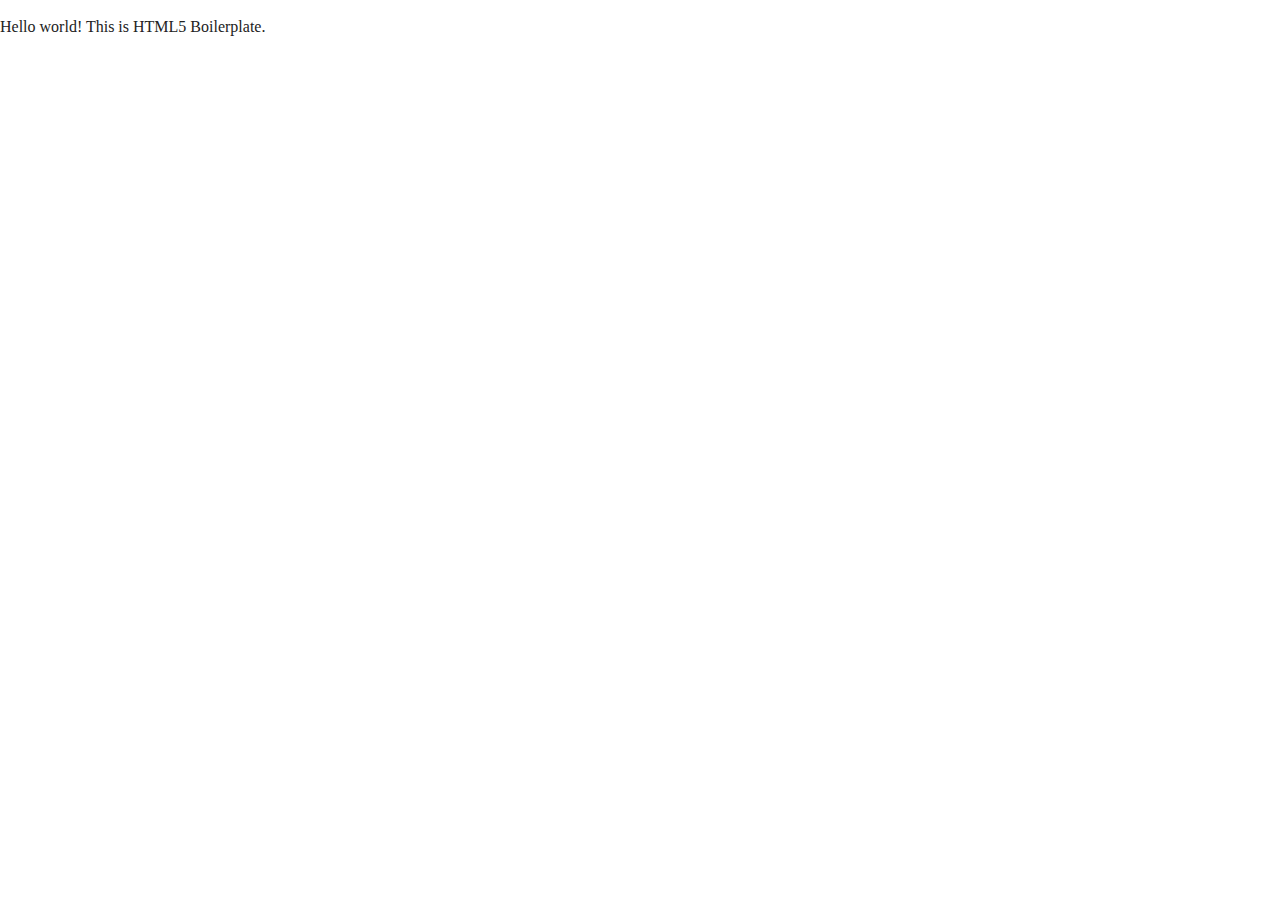
==== index.html @ 9f0dc6ee "first commit" ====
<!doctype html>
<html class="no-js" lang="">
    <head>
        <meta charset="utf-8">
        <meta http-equiv="x-ua-compatible" content="ie=edge">
        <title></title>
        <meta name="description" content="">
        <meta name="viewport" content="width=device-width, initial-scale=1">

        <link rel="manifest" href="site.webmanifest">
        <link rel="apple-touch-icon" href="icon.png">
        <!-- Place favicon.ico in the root directory -->

        <link rel="stylesheet" href="css/normalize.css">
        <link rel="stylesheet" href="css/main.css">
    </head>
    <body>
        <!--[if lte IE 9]>
            <p class="browserupgrade">You are using an <strong>outdated</strong> browser. Please <a href="https://browsehappy.com/">upgrade your browser</a> to improve your experience and security.</p>
        <![endif]-->

        <!-- Add your site or application content here -->
        <p>Hello world! This is HTML5 Boilerplate.</p>
        <script src="js/vendor/modernizr-3.5.0.min.js"></script>
        <script src="https://code.jquery.com/jquery-3.2.1.min.js" integrity="sha256-hwg4gsxgFZhOsEEamdOYGBf13FyQuiTwlAQgxVSNgt4=" crossorigin="anonymous"></script>
        <script>window.jQuery || document.write('<script src="js/vendor/jquery-3.2.1.min.js"><\/script>')</script>
        <script src="js/plugins.js"></script>
        <script src="js/main.js"></script>

        <!-- Google Analytics: change UA-XXXXX-Y to be your site's ID. -->
        <script>
            window.ga=function(){ga.q.push(arguments)};ga.q=[];ga.l=+new Date;
            ga('create','UA-XXXXX-Y','auto');ga('send','pageview')
        </script>
        <script src="https://www.google-analytics.com/analytics.js" async defer></script>
    </body>
</html>
---- css/main.css ----
/*! normalize.css v7.0.0 | MIT License | github.com/necolas/normalize.css */
/* Document
   ========================================================================== */
/**
 * 1. Correct the line height in all browsers.
 * 2. Prevent adjustments of font size after orientation changes in
 *    IE on Windows Phone and in iOS.
 */
html {
  line-height: 1.15;
  /* 1 */
  -ms-text-size-adjust: 100%;
  /* 2 */
  -webkit-text-size-adjust: 100%;
  /* 2 */ }

/* Sections
   ========================================================================== */
/**
 * Remove the margin in all browsers (opinionated).
 */
body {
  margin: 0; }

/**
 * Add the correct display in IE 9-.
 */
article,
aside,
footer,
header,
nav,
section {
  display: block; }

/**
 * Correct the font size and margin on `h1` elements within `section` and
 * `article` contexts in Chrome, Firefox, and Safari.
 */
h1 {
  font-size: 2em;
  margin: 0.67em 0; }

/* Grouping content
   ========================================================================== */
/**
 * Add the correct display in IE 9-.
 * 1. Add the correct display in IE.
 */
figcaption,
figure,
main {
  /* 1 */
  display: block; }

/**
 * Add the correct margin in IE 8.
 */
figure {
  margin: 1em 40px; }

/**
 * 1. Add the correct box sizing in Firefox.
 * 2. Show the overflow in Edge and IE.
 */
hr {
  box-sizing: content-box;
  /* 1 */
  height: 0;
  /* 1 */
  overflow: visible;
  /* 2 */ }

/**
 * 1. Correct the inheritance and scaling of font size in all browsers.
 * 2. Correct the odd `em` font sizing in all browsers.
 */
pre {
  font-family: monospace, monospace;
  /* 1 */
  font-size: 1em;
  /* 2 */ }

/* Text-level semantics
   ========================================================================== */
/**
 * 1. Remove the gray background on active links in IE 10.
 * 2. Remove gaps in links underline in iOS 8+ and Safari 8+.
 */
a {
  background-color: transparent;
  /* 1 */
  -webkit-text-decoration-skip: objects;
  /* 2 */ }

/**
 * 1. Remove the bottom border in Chrome 57- and Firefox 39-.
 * 2. Add the correct text decoration in Chrome, Edge, IE, Opera, and Safari.
 */
abbr[title] {
  border-bottom: none;
  /* 1 */
  text-decoration: underline;
  /* 2 */
  text-decoration: underline dotted;
  /* 2 */ }

/**
 * Prevent the duplicate application of `bolder` by the next rule in Safari 6.
 */
b,
strong {
  font-weight: inherit; }

/**
 * Add the correct font weight in Chrome, Edge, and Safari.
 */
b,
strong {
  font-weight: bolder; }

/**
 * 1. Correct the inheritance and scaling of font size in all browsers.
 * 2. Correct the odd `em` font sizing in all browsers.
 */
code,
kbd,
samp {
  font-family: monospace, monospace;
  /* 1 */
  font-size: 1em;
  /* 2 */ }

/**
 * Add the correct font style in Android 4.3-.
 */
dfn {
  font-style: italic; }

/**
 * Add the correct background and color in IE 9-.
 */
mark {
  background-color: #ff0;
  color: #000; }

/**
 * Add the correct font size in all browsers.
 */
small {
  font-size: 80%; }

/**
 * Prevent `sub` and `sup` elements from affecting the line height in
 * all browsers.
 */
sub,
sup {
  font-size: 75%;
  line-height: 0;
  position: relative;
  vertical-align: baseline; }

sub {
  bottom: -0.25em; }

sup {
  top: -0.5em; }

/* Embedded content
   ========================================================================== */
/**
 * Add the correct display in IE 9-.
 */
audio,
video {
  display: inline-block; }

/**
 * Add the correct display in iOS 4-7.
 */
audio:not([controls]) {
  display: none;
  height: 0; }

/**
 * Remove the border on images inside links in IE 10-.
 */
img {
  border-style: none; }

/**
 * Hide the overflow in IE.
 */
svg:not(:root) {
  overflow: hidden; }

/* Forms
   ========================================================================== */
/**
 * 1. Change the font styles in all browsers (opinionated).
 * 2. Remove the margin in Firefox and Safari.
 */
button,
input,
optgroup,
select,
textarea {
  font-family: sans-serif;
  /* 1 */
  font-size: 100%;
  /* 1 */
  line-height: 1.15;
  /* 1 */
  margin: 0;
  /* 2 */ }

/**
 * Show the overflow in IE.
 * 1. Show the overflow in Edge.
 */
button,
input {
  /* 1 */
  overflow: visible; }

/**
 * Remove the inheritance of text transform in Edge, Firefox, and IE.
 * 1. Remove the inheritance of text transform in Firefox.
 */
button,
select {
  /* 1 */
  text-transform: none; }

/**
 * 1. Prevent a WebKit bug where (2) destroys native `audio` and `video`
 *    controls in Android 4.
 * 2. Correct the inability to style clickable types in iOS and Safari.
 */
button,
html [type="button"],
[type="reset"],
[type="submit"] {
  -webkit-appearance: button;
  /* 2 */ }

/**
 * Remove the inner border and padding in Firefox.
 */
button::-moz-focus-inner,
[type="button"]::-moz-focus-inner,
[type="reset"]::-moz-focus-inner,
[type="submit"]::-moz-focus-inner {
  border-style: none;
  padding: 0; }

/**
 * Restore the focus styles unset by the previous rule.
 */
button:-moz-focusring,
[type="button"]:-moz-focusring,
[type="reset"]:-moz-focusring,
[type="submit"]:-moz-focusring {
  outline: 1px dotted ButtonText; }

/**
 * Correct the padding in Firefox.
 */
fieldset {
  padding: 0.35em 0.75em 0.625em; }

/**
 * 1. Correct the text wrapping in Edge and IE.
 * 2. Correct the color inheritance from `fieldset` elements in IE.
 * 3. Remove the padding so developers are not caught out when they zero out
 *    `fieldset` elements in all browsers.
 */
legend {
  box-sizing: border-box;
  /* 1 */
  color: inherit;
  /* 2 */
  display: table;
  /* 1 */
  max-width: 100%;
  /* 1 */
  padding: 0;
  /* 3 */
  white-space: normal;
  /* 1 */ }

/**
 * 1. Add the correct display in IE 9-.
 * 2. Add the correct vertical alignment in Chrome, Firefox, and Opera.
 */
progress {
  display: inline-block;
  /* 1 */
  vertical-align: baseline;
  /* 2 */ }

/**
 * Remove the default vertical scrollbar in IE.
 */
textarea {
  overflow: auto; }

/**
 * 1. Add the correct box sizing in IE 10-.
 * 2. Remove the padding in IE 10-.
 */
[type="checkbox"],
[type="radio"] {
  box-sizing: border-box;
  /* 1 */
  padding: 0;
  /* 2 */ }

/**
 * Correct the cursor style of increment and decrement buttons in Chrome.
 */
[type="number"]::-webkit-inner-spin-button,
[type="number"]::-webkit-outer-spin-button {
  height: auto; }

/**
 * 1. Correct the odd appearance in Chrome and Safari.
 * 2. Correct the outline style in Safari.
 */
[type="search"] {
  -webkit-appearance: textfield;
  /* 1 */
  outline-offset: -2px;
  /* 2 */ }

/**
 * Remove the inner padding and cancel buttons in Chrome and Safari on macOS.
 */
[type="search"]::-webkit-search-cancel-button,
[type="search"]::-webkit-search-decoration {
  -webkit-appearance: none; }

/**
 * 1. Correct the inability to style clickable types in iOS and Safari.
 * 2. Change font properties to `inherit` in Safari.
 */
::-webkit-file-upload-button {
  -webkit-appearance: button;
  /* 1 */
  font: inherit;
  /* 2 */ }

/* Interactive
   ========================================================================== */
/*
 * Add the correct display in IE 9-.
 * 1. Add the correct display in Edge, IE, and Firefox.
 */
details,
menu {
  display: block; }

/*
 * Add the correct display in all browsers.
 */
summary {
  display: list-item; }

/* Scripting
   ========================================================================== */
/**
 * Add the correct display in IE 9-.
 */
canvas {
  display: inline-block; }

/**
 * Add the correct display in IE.
 */
template {
  display: none; }

/* Hidden
   ========================================================================== */
/**
 * Add the correct display in IE 10-.
 */
[hidden] {
  display: none; }

/*! HTML5 Boilerplate v6.0.1 | MIT License | https://html5boilerplate.com/ */
/*
 * What follows is the result of much research on cross-browser styling.
 * Credit left inline and big thanks to Nicolas Gallagher, Jonathan Neal,
 * Kroc Camen, and the H5BP dev community and team.
 */
/* ==========================================================================
   Base styles: opinionated defaults
   ========================================================================== */
html {
  color: #222;
  font-size: 1em;
  line-height: 1.4; }

/*
 * Remove text-shadow in selection highlight:
 * https://twitter.com/miketaylr/status/12228805301
 *
 * Vendor-prefixed and regular ::selection selectors cannot be combined:
 * https://stackoverflow.com/a/16982510/7133471
 *
 * Customize the background color to match your design.
 */
::-moz-selection {
  background: #b3d4fc;
  text-shadow: none; }

::selection {
  background: #b3d4fc;
  text-shadow: none; }

/*
 * A better looking default horizontal rule
 */
hr {
  display: block;
  height: 1px;
  border: 0;
  border-top: 1px solid #ccc;
  margin: 1em 0;
  padding: 0; }

/*
 * Remove the gap between audio, canvas, iframes,
 * images, videos and the bottom of their containers:
 * https://github.com/h5bp/html5-boilerplate/issues/440
 */
audio,
canvas,
iframe,
img,
svg,
video {
  vertical-align: middle; }

/*
 * Remove default fieldset styles.
 */
fieldset {
  border: 0;
  margin: 0;
  padding: 0; }

/*
 * Allow only vertical resizing of textareas.
 */
textarea {
  resize: vertical; }

/* ==========================================================================
   Browser Upgrade Prompt
   ========================================================================== */
.browserupgrade {
  margin: 0.2em 0;
  background: #ccc;
  color: #000;
  padding: 0.2em 0; }

/* ==========================================================================
   Author's custom styles
   ========================================================================== */
/* ==========================================================================
   Helper classes
   ========================================================================== */
/*
 * Hide visually and from screen readers
 */
.hidden {
  display: none !important; }

/*
 * Hide only visually, but have it available for screen readers:
 * https://snook.ca/archives/html_and_css/hiding-content-for-accessibility
 *
 * 1. For long content, line feeds are not interpreted as spaces and small width
 *    causes content to wrap 1 word per line:
 *    https://medium.com/@jessebeach/beware-smushed-off-screen-accessible-text-5952a4c2cbfe
 */
.visuallyhidden {
  border: 0;
  clip: rect(0 0 0 0);
  -webkit-clip-path: inset(50%);
  clip-path: inset(50%);
  height: 1px;
  margin: -1px;
  overflow: hidden;
  padding: 0;
  position: absolute;
  width: 1px;
  white-space: nowrap;
  /* 1 */ }

/*
 * Extends the .visuallyhidden class to allow the element
 * to be focusable when navigated to via the keyboard:
 * https://www.drupal.org/node/897638
 */
.visuallyhidden.focusable:active,
.visuallyhidden.focusable:focus {
  clip: auto;
  -webkit-clip-path: none;
  clip-path: none;
  height: auto;
  margin: 0;
  overflow: visible;
  position: static;
  width: auto;
  white-space: inherit; }

/*
 * Hide visually and from screen readers, but maintain layout
 */
.invisible {
  visibility: hidden; }

/*
 * Clearfix: contain floats
 *
 * For modern browsers
 * 1. The space content is one way to avoid an Opera bug when the
 *    `contenteditable` attribute is included anywhere else in the document.
 *    Otherwise it causes space to appear at the top and bottom of elements
 *    that receive the `clearfix` class.
 * 2. The use of `table` rather than `block` is only necessary if using
 *    `:before` to contain the top-margins of child elements.
 */
.clearfix:before,
.clearfix:after {
  content: " ";
  /* 1 */
  display: table;
  /* 2 */ }

.clearfix:after {
  clear: both; }

/* ==========================================================================
   EXAMPLE Media Queries for Responsive Design.
   These examples override the primary ('mobile first') styles.
   Modify as content requires.
   ========================================================================== */
@media only screen and (min-width: 35em) {
  /* Style adjustments for viewports that meet the condition */ }
@media print, (-webkit-min-device-pixel-ratio: 1.25), (min-resolution: 1.25dppx), (min-resolution: 120dpi) {
  /* Style adjustments for high resolution devices */ }
/* ==========================================================================
   Print styles.
   Inlined to avoid the additional HTTP request:
   http://www.phpied.com/delay-loading-your-print-css/
   ========================================================================== */
@media print {
  *,
  *:before,
  *:after {
    background: transparent !important;
    color: #000 !important;
    /* Black prints faster:
       http://www.sanbeiji.com/archives/953 */
    box-shadow: none !important;
    text-shadow: none !important; }

  a,
  a:visited {
    text-decoration: underline; }

  a[href]:after {
    content: " (" attr(href) ")"; }

  abbr[title]:after {
    content: " (" attr(title) ")"; }

  /*
   * Don't show links that are fragment identifiers,
   * or use the `javascript:` pseudo protocol
   */
  a[href^="#"]:after,
  a[href^="javascript:"]:after {
    content: ""; }

  pre {
    white-space: pre-wrap !important; }

  pre,
  blockquote {
    border: 1px solid #999;
    page-break-inside: avoid; }

  /*
   * Printing Tables:
   * http://css-discuss.incutio.com/wiki/Printing_Tables
   */
  thead {
    display: table-header-group; }

  tr,
  img {
    page-break-inside: avoid; }

  p,
  h2,
  h3 {
    orphans: 3;
    widows: 3; }

  h2,
  h3 {
    page-break-after: avoid; } }
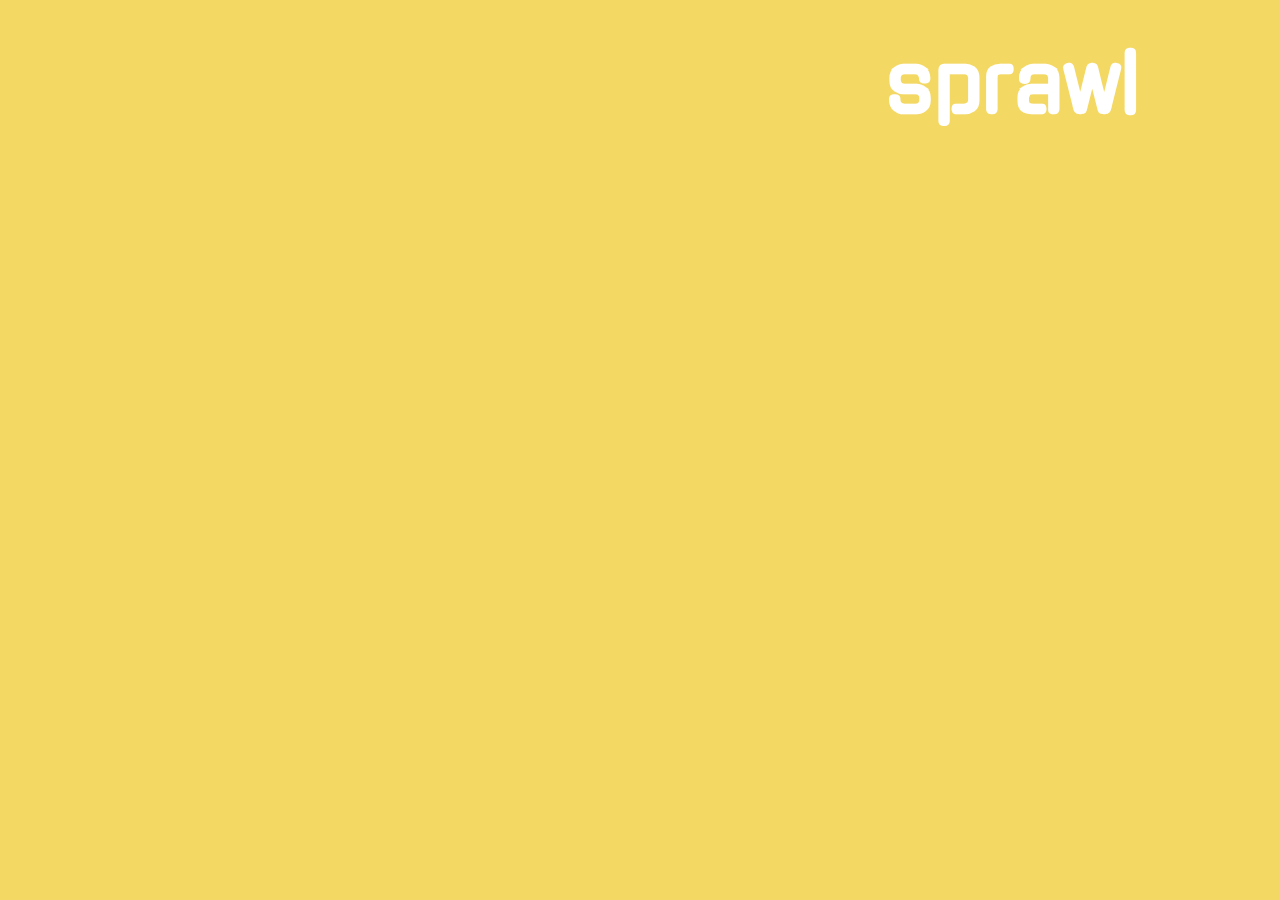
==== commit 47c63141: "made the background all yellow, added a new page" ====
--- a/index.html
+++ b/index.html
@@ -13,14 +13,30 @@
 
         <link rel="stylesheet" href="css/normalize.css">
         <link rel="stylesheet" href="css/main.css">
+        <link href="https://fonts.googleapis.com/css?family=Gugi" rel="stylesheet">
+        <!-- the following script is from w3schools with minor adjustments for fading -->
+        <script src="https://ajax.googleapis.com/ajax/libs/jquery/3.3.1/jquery.min.js"></script>
+        <script>
+            $(document).ready(function()){
+                $(".arrow").fadeIn(1000);
+        });
+        </script>
+
     </head>
     <body>
+        <div class="bg-animation">
         <!--[if lte IE 9]>
             <p class="browserupgrade">You are using an <strong>outdated</strong> browser. Please <a href="https://browsehappy.com/">upgrade your browser</a> to improve your experience and security.</p>
         <![endif]-->
 
         <!-- Add your site or application content here -->
-        <p>Hello world! This is HTML5 Boilerplate.</p>
+    <header>
+        <h1 id="real-big">sprawl</h1>
+        <div class="arrow"><a href="p01.html"></a></div>
+    </header>
+
+
+
         <script src="js/vendor/modernizr-3.5.0.min.js"></script>
         <script src="https://code.jquery.com/jquery-3.2.1.min.js" integrity="sha256-hwg4gsxgFZhOsEEamdOYGBf13FyQuiTwlAQgxVSNgt4=" crossorigin="anonymous"></script>
         <script>window.jQuery || document.write('<script src="js/vendor/jquery-3.2.1.min.js"><\/script>')</script>
@@ -33,5 +49,7 @@
             ga('create','UA-XXXXX-Y','auto');ga('send','pageview')
         </script>
         <script src="https://www.google-analytics.com/analytics.js" async defer></script>
+    </div>
+  
     </body>
 </html>
--- a/css/main.css
+++ b/css/main.css
@@ -616,3 +616,225 @@
   h2,
   h3 {
     page-break-after: avoid; } }
+.icon-sprite, .icon-a-000, .icon-a-001, .icon-a-002, .icon-a-003, .icon-a-004, .icon-a-005, .icon-a-006, .icon-a-007, .icon-a-008, .icon-a-009, .icon-a-010, .icon-a-011, .icon-a-012, .icon-a-013, .icon-a-014, .icon-a-015, .icon-a-016, .icon-a-017, .icon-a-018, .icon-a-019, .icon-a-020, .icon-a-021, .icon-a-022, .icon-a-023, .icon-a-024, .icon-a-025, .icon-a-026, .icon-a-027, .icon-a-028, .icon-a-029, .icon-a-030, .icon-a-031, .icon-a-032, .icon-a-033, .icon-a-034, .icon-a-035, .icon-a-036, .icon-a-037, .icon-a-038, .icon-a-039, .icon-a-040, .icon-a-041, .icon-a-042, .icon-a-043, .icon-a-044, .icon-a-045, .icon-a-046, .icon-a-047, .icon-a-048, .icon-a-049, .icon-a-050 {
+  background-image: url('../img/icon-s8ca0177234.png');
+  background-repeat: no-repeat; }
+
+.icon-a-000 {
+  background-position: 0 0; }
+
+.icon-a-001 {
+  background-position: -1366px 0; }
+
+.icon-a-002 {
+  background-position: -2732px 0; }
+
+.icon-a-003 {
+  background-position: -4098px 0; }
+
+.icon-a-004 {
+  background-position: -5464px 0; }
+
+.icon-a-005 {
+  background-position: -6830px 0; }
+
+.icon-a-006 {
+  background-position: -8196px 0; }
+
+.icon-a-007 {
+  background-position: -9562px 0; }
+
+.icon-a-008 {
+  background-position: -10928px 0; }
+
+.icon-a-009 {
+  background-position: -12294px 0; }
+
+.icon-a-010 {
+  background-position: -13660px 0; }
+
+.icon-a-011 {
+  background-position: -15026px 0; }
+
+.icon-a-012 {
+  background-position: -16392px 0; }
+
+.icon-a-013 {
+  background-position: -17758px 0; }
+
+.icon-a-014 {
+  background-position: -19124px 0; }
+
+.icon-a-015 {
+  background-position: -20490px 0; }
+
+.icon-a-016 {
+  background-position: -21856px 0; }
+
+.icon-a-017 {
+  background-position: -23222px 0; }
+
+.icon-a-018 {
+  background-position: -24588px 0; }
+
+.icon-a-019 {
+  background-position: -25954px 0; }
+
+.icon-a-020 {
+  background-position: -27320px 0; }
+
+.icon-a-021 {
+  background-position: -28686px 0; }
+
+.icon-a-022 {
+  background-position: -30052px 0; }
+
+.icon-a-023 {
+  background-position: -31418px 0; }
+
+.icon-a-024 {
+  background-position: -32784px 0; }
+
+.icon-a-025 {
+  background-position: -34150px 0; }
+
+.icon-a-026 {
+  background-position: -35516px 0; }
+
+.icon-a-027 {
+  background-position: -36882px 0; }
+
+.icon-a-028 {
+  background-position: -38248px 0; }
+
+.icon-a-029 {
+  background-position: -39614px 0; }
+
+.icon-a-030 {
+  background-position: -40980px 0; }
+
+.icon-a-031 {
+  background-position: -42346px 0; }
+
+.icon-a-032 {
+  background-position: -43712px 0; }
+
+.icon-a-033 {
+  background-position: -45078px 0; }
+
+.icon-a-034 {
+  background-position: -46444px 0; }
+
+.icon-a-035 {
+  background-position: -47810px 0; }
+
+.icon-a-036 {
+  background-position: -49176px 0; }
+
+.icon-a-037 {
+  background-position: -50542px 0; }
+
+.icon-a-038 {
+  background-position: -51908px 0; }
+
+.icon-a-039 {
+  background-position: -53274px 0; }
+
+.icon-a-040 {
+  background-position: -54640px 0; }
+
+.icon-a-041 {
+  background-position: -56006px 0; }
+
+.icon-a-042 {
+  background-position: -57372px 0; }
+
+.icon-a-043 {
+  background-position: -58738px 0; }
+
+.icon-a-044 {
+  background-position: -60104px 0; }
+
+.icon-a-045 {
+  background-position: -61470px 0; }
+
+.icon-a-046 {
+  background-position: -62836px 0; }
+
+.icon-a-047 {
+  background-position: -64202px 0; }
+
+.icon-a-048 {
+  background-position: -65568px 0; }
+
+.icon-a-049 {
+  background-position: -66934px 0; }
+
+.icon-a-050 {
+  background-position: -68300px 0; }
+
+html {
+  background-color: #F4D864; }
+
+body {
+  margin-top: -2%;
+  width: 100%;
+  height: 100%;
+  display: flex;
+  justify-content: center;
+  align-items: center;
+  font-family: 'Gugi'; }
+
+#real-big {
+  font-size: 500%;
+  color: white; }
+
+header {
+  display: flex;
+  padding-right: 10%;
+  flex-direction: column;
+  align-items: flex-end; }
+
+.bg-animation {
+  align-self: center;
+  min-width: 1250px;
+  min-height: 768px;
+  background: url("../img/icon-s8ca0177234.png") left center;
+  animation: play 5s steps(50) alternate 2; }
+
+@keyframes play {
+  100% {
+    background-position: -68300px; } }
+@keyframes cssAnimation {
+  to {
+    opacity: 1;
+    transition: opacity 10s; } }
+@-webkit-keyframes cssAnimation {
+  to {
+    width: 0;
+    height: 0;
+    opacity: 1;
+    transition: opacity 10s; } }
+.arrow {
+  width: 100px;
+  height: 100px;
+  background-image: url("../img/arrow.png");
+  -moz-animation: cssAnimation 0s ease-in 10s forwards;
+  -webkit-animation: cssAnimation 0s ease-in 10s forwards;
+  -o-animation: cssAnimation 0s ease-in 10s forwards;
+  animation: cssAnimation 0s ease-in 10s forwards;
+  -webkit-animation-fill-mode: forwards;
+  animation-fill-mode: forwards;
+  opacity: 0; }
+
+.arrow:hover {
+  background-image: url("../img/arrow02.png"); }
+
+@media screen and (max-width: 375px) {
+  .bg-animation {
+    min-width: 375px;
+    min-height: 667px; }
+
+  body {
+    margin-top: 0%;
+    margin-bottom: 0%; } }
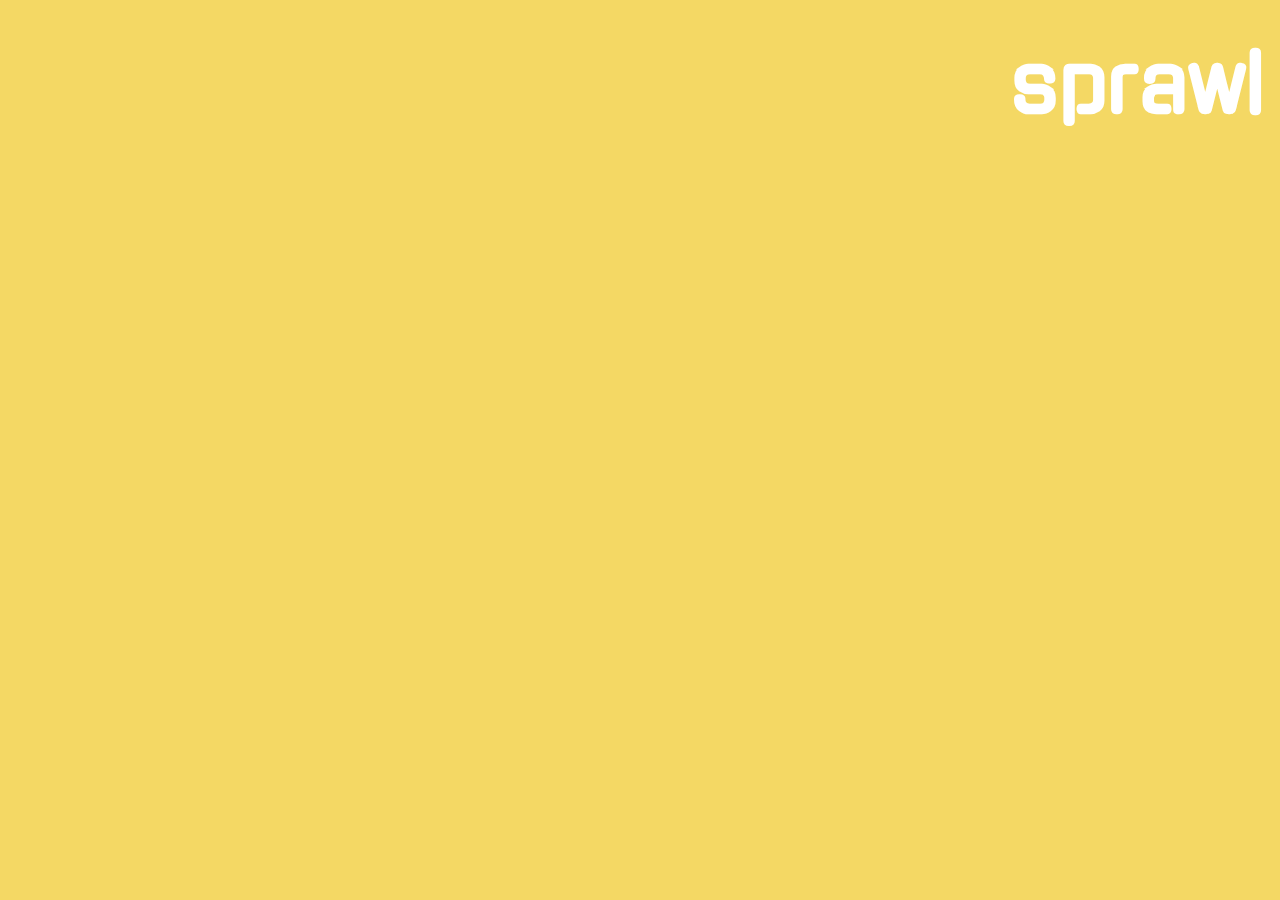
==== commit bb4c9396: "added a new page and some images" ====
--- a/index.html
+++ b/index.html
@@ -14,25 +14,21 @@
         <link rel="stylesheet" href="css/normalize.css">
         <link rel="stylesheet" href="css/main.css">
         <link href="https://fonts.googleapis.com/css?family=Gugi" rel="stylesheet">
-        <!-- the following script is from w3schools with minor adjustments for fading -->
-        <script src="https://ajax.googleapis.com/ajax/libs/jquery/3.3.1/jquery.min.js"></script>
-        <script>
-            $(document).ready(function()){
-                $(".arrow").fadeIn(1000);
-        });
         </script>
+
 
     </head>
     <body>
+        <div class="landing">
         <div class="bg-animation">
         <!--[if lte IE 9]>
             <p class="browserupgrade">You are using an <strong>outdated</strong> browser. Please <a href="https://browsehappy.com/">upgrade your browser</a> to improve your experience and security.</p>
         <![endif]-->
 
         <!-- Add your site or application content here -->
-    <header>
+    <header class="landing">
         <h1 id="real-big">sprawl</h1>
-        <div class="arrow"><a href="p01.html"></a></div>
+        <a href="p01.html" class="arrow"></a>
     </header>
 
 
@@ -50,6 +46,7 @@
         </script>
         <script src="https://www.google-analytics.com/analytics.js" async defer></script>
     </div>
+</div>
   
     </body>
 </html>
--- a/css/main.css
+++ b/css/main.css
@@ -774,9 +774,19 @@
   background-position: -68300px 0; }
 
 html {
-  background-color: #F4D864; }
-
-body {
+  background-color: #F4D864;
+  margin-top: 0; }
+
+body.main-page {
+  font-family: 'Nunito';
+  color: white; }
+
+.site {
+  display: flex;
+  flex-direction: column;
+  align-items: center; }
+
+.landing {
   margin-top: -2%;
   width: 100%;
   height: 100%;
@@ -785,15 +795,29 @@
   align-items: center;
   font-family: 'Gugi'; }
 
+nav {
+  padding-top: 0;
+  list-style-type: none;
+  color: #FF9966;
+  background-color: white;
+  width: 100%;
+  font-size: 120%; }
+
 #real-big {
   font-size: 500%;
   color: white; }
 
-header {
+#medium {
+  font-size: 400%;
+  color: white; }
+
+header.landing {
+  font-family: 'Gugi';
   display: flex;
   padding-right: 10%;
   flex-direction: column;
-  align-items: flex-end; }
+  align-items: flex-end;
+  margin: 0; }
 
 .bg-animation {
   align-self: center;
@@ -830,6 +854,55 @@
 .arrow:hover {
   background-image: url("../img/arrow02.png"); }
 
+header.one {
+  margin-top: 50px;
+  font-family: 'Gugi';
+  display: flex;
+  padding-left: 10%;
+  justify-content: flex-end;
+  grid-area: header; }
+
+#s-01 {
+  margin-top: 50px;
+  padding: 4%; }
+
+.top {
+  display: flex;
+  justify-content: space-between; }
+
+#about {
+  background-color: #FF9966;
+  width: 100%;
+  display: flex;
+  justify-content: space-around; }
+
+#halfnhalf {
+  width: 30%; }
+
+#cam {
+  padding-right: 20%; }
+
+ul {
+  display: flex;
+  justify-content: center;
+  list-style-type: none; }
+
+li {
+  padding-left: 5%;
+  padding-right: 5%; }
+
+a:link {
+  color: #FF9966;
+  text-decoration: none; }
+
+a:hover {
+  color: white;
+  text-decoration: none; }
+
+a:visited {
+  color: #FF9966;
+  text-decoration: none; }
+
 @media screen and (max-width: 375px) {
   .bg-animation {
     min-width: 375px;
@@ -838,3 +911,15 @@
   body {
     margin-top: 0%;
     margin-bottom: 0%; } }
+/*.site {
+	display: grid;
+	
+	grid-template-rows:1fr 1fr 1fr;
+	grid-template-columns: 1fr 1fr;
+
+	grid-template-areas:
+	"nav nav"
+	"something header"
+	"something other"
+}
+*/
